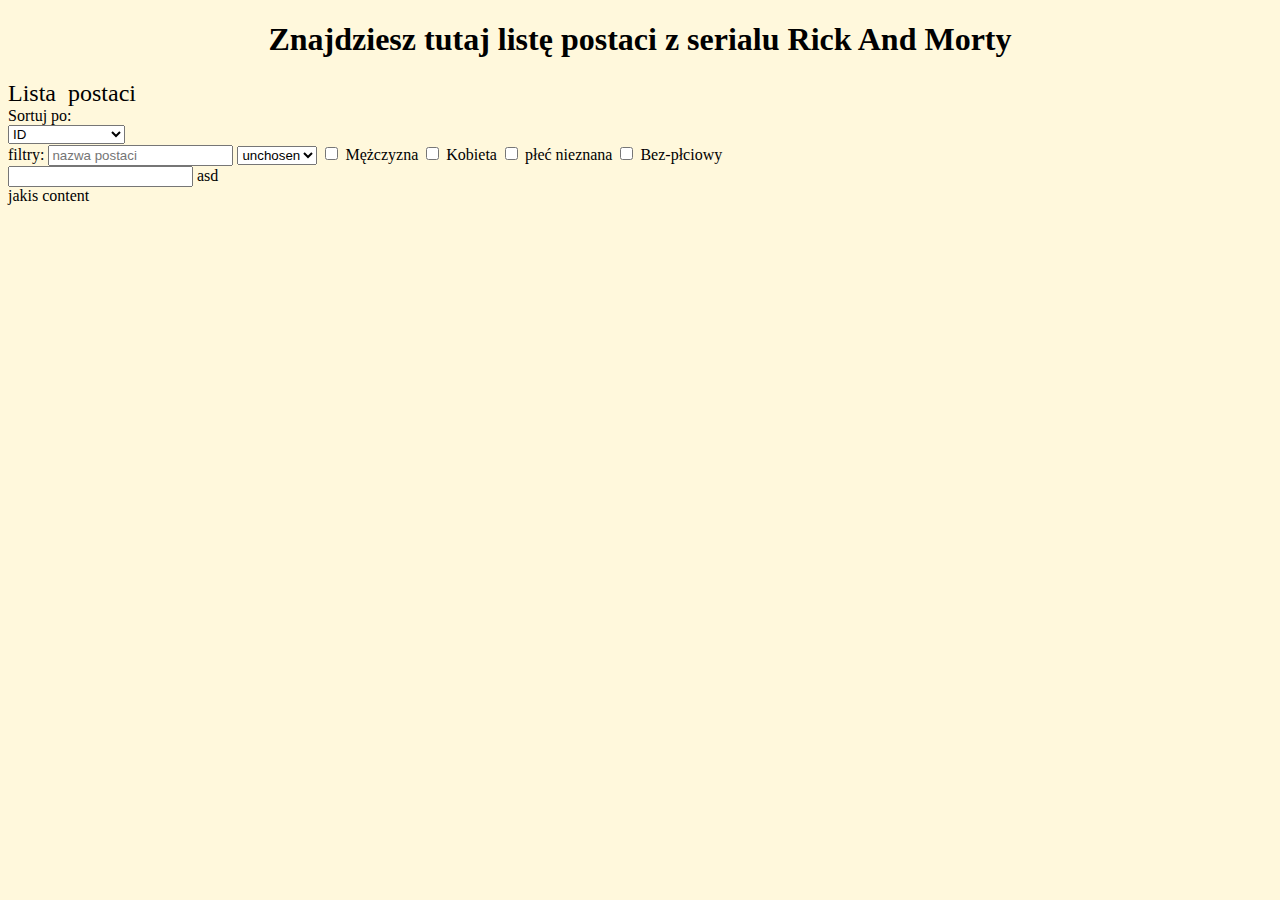
==== index.html @ c4208d33 "added the details chart, still have to fix few things" ====
<!DOCTYPE html>
<html lang="en">

<head>
    <meta charset="utf-8" />
    <title>Rick & Morty Characters</title>
    <script src="./script.js"></script>
    <link rel="stylesheet" href="./style.css">
</head>

<body>
    <div class="header">
        <h1>Znajdziesz tutaj listę postaci z serialu Rick And Morty</h1>
    </div>
    <div class="charsDisplay">
        <div class="charsDisplayInfo">Lista <div class="charsDisplayInfo" id="charsNumber"> </div> postaci</div>

        <div class="dislayOptionsBar">

            <div>Sortuj po:</div>
            <select id="sortType" onchange="sortArr()">
                <option value="byId">ID</option>
                <option value="byName">nazwa</option>
                <option value="byDate">data utworzenia</option>
                <option value="byGender">płci</option>
            </select>

            <div id="navigationBar">filtry:
                <input id="nameFilter" type="text" placeholder="nazwa postaci" onchange="activateFilters()">

                <select name="status" id="status" onchange="activateFilters()">
                    <option value="unchosen">unchosen</option>
                    <option value="alive">Alive</option>
                    <option value="dead">Dead</option>
                    <option value="unknown">Unknown</option>
                </select>

                <input type="checkbox" id="male" name="gender" onchange="activateFilters()">
                <label for="male">Mężczyzna</label>
                <input type="checkbox" name="gender" id="female" onchange="activateFilters()">
                <label for="female">Kobieta</label>
                <input type="checkbox" name="gender" id="gender-unknown" onchange="activateFilters()">
                <label for="gender-unknown">płeć nieznana</label>
                <input type="checkbox" name="gender" id="genderless" onchange="activateFilters()">
                <label for="genderless">Bez-płciowy</label>

                <div class="pagesInfo">
                    <input type="text" id="page" value="" onchange="displayRequest()">
                    <label id="pageId" for="page">asd</label>
                </div>
            </div>
        </div>
        <div class="charListContainer" id="idCharListContainer">
        </div>
    </div>
    <div id="testDiv">jakis content</div>
</body>

</html>
---- style.css ----
body {
    background-color: cornsilk;
}

.header {
    text-align: center;
}

.charsDisplayInfo {
    display: inline-block;
    font-family: fantasy;
    font-size: x-large;
}

.singleChar {
    display: flex;
    flex-direction: column;
}

.singleCharacter {
    display: flex;
    position: relative;
    background-color: aquamarine;
    border-style: ridge;
}

.charDescriptionHolder {
    display: flex;
    padding-left: 10px;
    flex-direction: column;
    justify-content: space-evenly;
    min-width: 200px;
    font-family: fantasy;
}

.detailCharDisplay {
    display: flex;
    position: absolute;
    left: 20px;
    top: 20px;
    z-index: 1;
    font-family: fantasy;
    font-size: xx-large;
    background-color: bisque;
}

.dataHolder{
    display: flex;
    flex-direction: column;
    justify-content: space-between;
}
.charDetailDescription{
    display: flex;
    /* justify-content: space-between; */
    align-items: center;
}
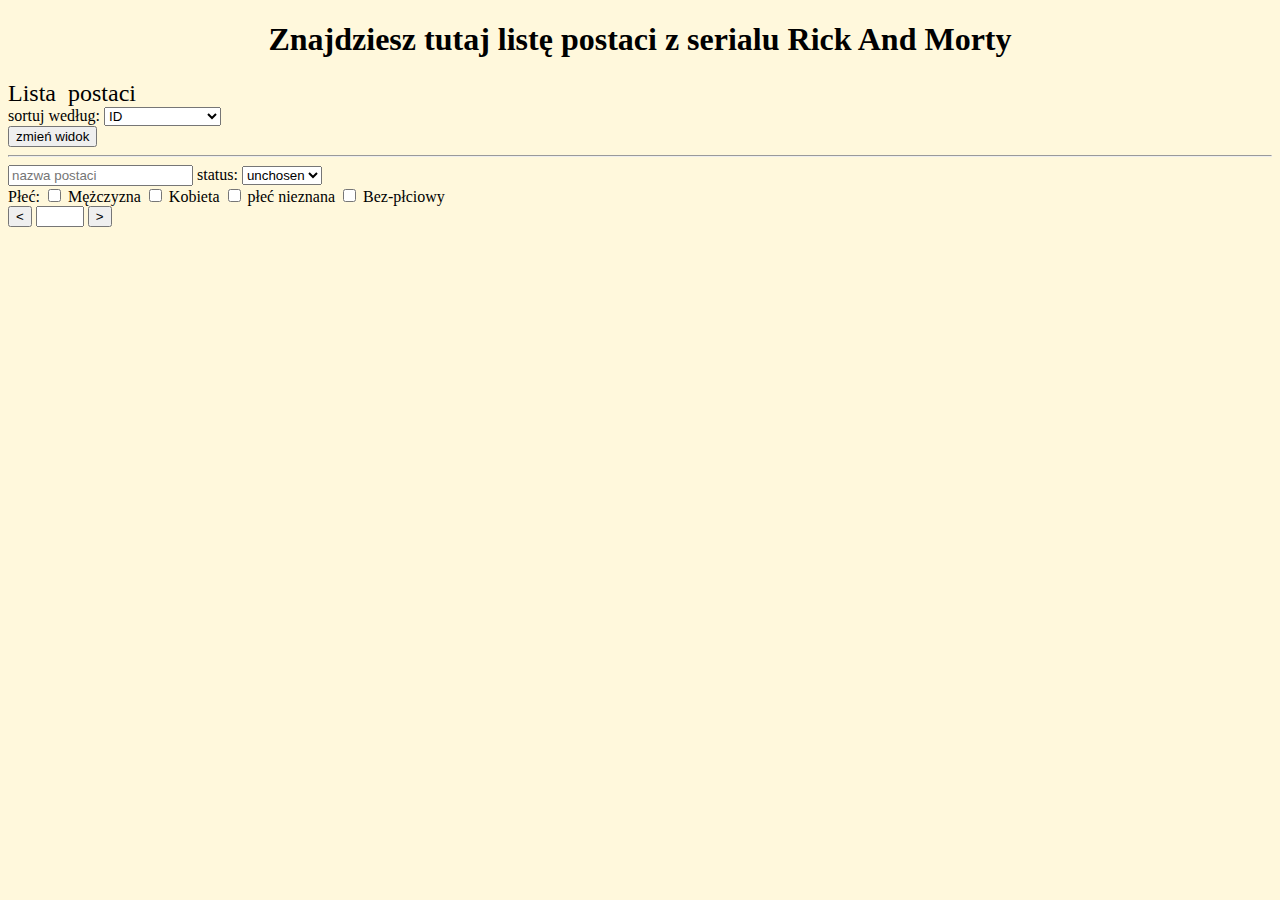
==== commit dd455ec3: "all the functionalities according task are finished" ====
--- a/index.html
+++ b/index.html
@@ -17,17 +17,25 @@
 
         <div class="dislayOptionsBar">
 
-            <div>Sortuj po:</div>
-            <select id="sortType" onchange="sortArr()">
-                <option value="byId">ID</option>
-                <option value="byName">nazwa</option>
-                <option value="byDate">data utworzenia</option>
-                <option value="byGender">płci</option>
-            </select>
 
-            <div id="navigationBar">filtry:
+            <section id="sortSection">
+                <label for="sortType">sortuj według: </label>
+                <select id="sortType" onchange="sortArr()">
+                    <option value="byId">ID</option>
+                    <option value="byName">nazwa</option>
+                    <option value="byDate">data utworzenia</option>
+                    <option value="byGender">płci</option>
+                </select>    
+            </section>
+
+            <button id="dispChangeButton" onclick="dispChange()">zmień widok</button>
+
+            <section id="navigationBar">
+            <hr>
+                <!-- <label for="navigationBar">filtry: </label> -->
                 <input id="nameFilter" type="text" placeholder="nazwa postaci" onchange="activateFilters()">
 
+                <label for="status">status: </label>
                 <select name="status" id="status" onchange="activateFilters()">
                     <option value="unchosen">unchosen</option>
                     <option value="alive">Alive</option>
@@ -35,25 +43,31 @@
                     <option value="unknown">Unknown</option>
                 </select>
 
-                <input type="checkbox" id="male" name="gender" onchange="activateFilters()">
-                <label for="male">Mężczyzna</label>
-                <input type="checkbox" name="gender" id="female" onchange="activateFilters()">
-                <label for="female">Kobieta</label>
-                <input type="checkbox" name="gender" id="gender-unknown" onchange="activateFilters()">
-                <label for="gender-unknown">płeć nieznana</label>
-                <input type="checkbox" name="gender" id="genderless" onchange="activateFilters()">
-                <label for="genderless">Bez-płciowy</label>
+                <section id="genderSection">
+                    <label for="genderSection">Płeć: </label>
+
+                    <input type="checkbox" id="male" name="gender" onchange="activateFilters()">
+                    <label for="male">Mężczyzna</label>
+                    <input type="checkbox" name="gender" id="female" onchange="activateFilters()">
+                    <label for="female">Kobieta</label>
+                    <input type="checkbox" name="gender" id="gender-unknown" onchange="activateFilters()">
+                    <label for="gender-unknown">płeć nieznana</label>
+                    <input type="checkbox" name="gender" id="genderless" onchange="activateFilters()">
+                    <label for="genderless">Bez-płciowy</label>    
+                </section>
 
                 <div class="pagesInfo">
+                    <button class="pageNav" onclick="previousPage()" ><</button>
                     <input type="text" id="page" value="" onchange="displayRequest()">
-                    <label id="pageId" for="page">asd</label>
+                    <button class="pageNav" onclick="nextPage()" >></button>
+                    <label id="pageId" for="page"></label>
                 </div>
-            </div>
+            </section>
         </div>
         <div class="charListContainer" id="idCharListContainer">
         </div>
     </div>
-    <div id="testDiv">jakis content</div>
+    <!-- <div id="testDiv">jakis content</div> -->
 </body>
 
 </html>--- a/style.css
+++ b/style.css
@@ -6,15 +6,21 @@
     text-align: center;
 }
 
+.pagesInfo input {
+    max-width: 40px;
+    text-align: center;
+}
+
+
 .charsDisplayInfo {
     display: inline-block;
     font-family: fantasy;
     font-size: x-large;
 }
 
-.singleChar {
+.charListContainer{
     display: flex;
-    flex-direction: column;
+    flex-direction: row;
 }
 
 .singleCharacter {
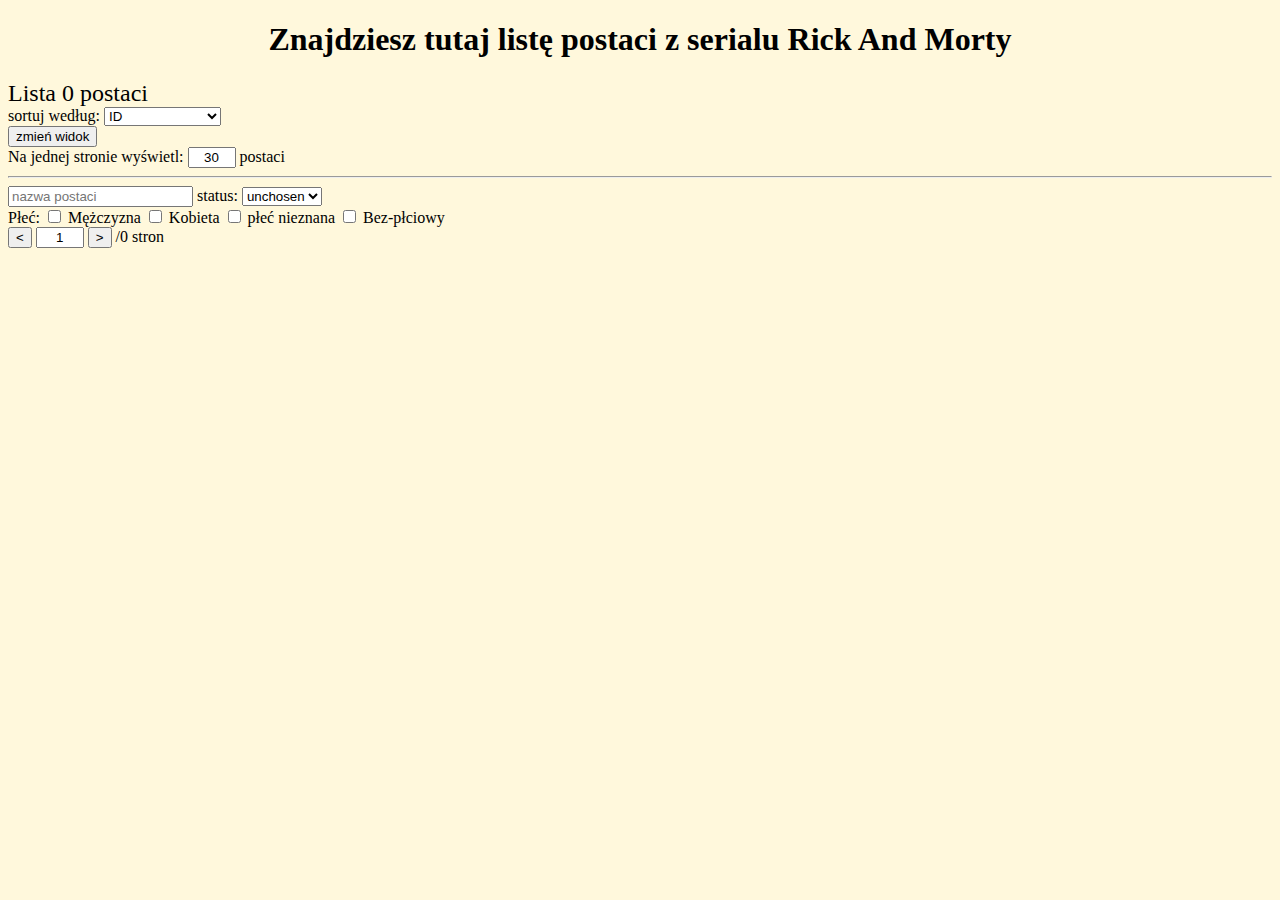
==== commit 1ab880c1: "added control over the inputs made some upgrades so the code is more readable prepared the code for " ====
--- a/index.html
+++ b/index.html
@@ -5,7 +5,8 @@
     <meta charset="utf-8" />
     <title>Rick & Morty Characters</title>
     <script src="./script.js"></script>
-    <link rel="stylesheet" href="./style.css">
+    <link id="baseStyleId" rel="stylesheet" href="./style-row.css">
+    <link id="secStyleId" rel="stylesheet" href="">
 </head>
 
 <body>
@@ -20,23 +21,28 @@
 
             <section id="sortSection">
                 <label for="sortType">sortuj według: </label>
-                <select id="sortType" onchange="sortArr()">
+                <select id="sortType">
                     <option value="byId">ID</option>
                     <option value="byName">nazwa</option>
                     <option value="byDate">data utworzenia</option>
                     <option value="byGender">płci</option>
-                </select>    
+                </select>
             </section>
 
-            <button id="dispChangeButton" onclick="dispChange()">zmień widok</button>
+            <button id="dispChangeButton">zmień widok</button>
 
+            <br>
+            <label for="itemsOnPageId">Na jednej stronie wyświetl: </label>
+            <input id="itemsOnPageId" type="text" value="">
+            <label for="itemsOnPageId">postaci</label>
+            
             <section id="navigationBar">
-            <hr>
+                <hr>
                 <!-- <label for="navigationBar">filtry: </label> -->
-                <input id="nameFilter" type="text" placeholder="nazwa postaci" onchange="activateFilters()">
+                <input id="nameFilter" type="text" placeholder="nazwa postaci">
 
                 <label for="status">status: </label>
-                <select name="status" id="status" onchange="activateFilters()">
+                <select name="status" id="status">
                     <option value="unchosen">unchosen</option>
                     <option value="alive">Alive</option>
                     <option value="dead">Dead</option>
@@ -46,20 +52,20 @@
                 <section id="genderSection">
                     <label for="genderSection">Płeć: </label>
 
-                    <input type="checkbox" id="male" name="gender" onchange="activateFilters()">
+                    <input type="checkbox" id="male" name="gender">
                     <label for="male">Mężczyzna</label>
-                    <input type="checkbox" name="gender" id="female" onchange="activateFilters()">
+                    <input type="checkbox" name="gender" id="female">
                     <label for="female">Kobieta</label>
-                    <input type="checkbox" name="gender" id="gender-unknown" onchange="activateFilters()">
+                    <input type="checkbox" name="gender" id="gender-unknown">
                     <label for="gender-unknown">płeć nieznana</label>
-                    <input type="checkbox" name="gender" id="genderless" onchange="activateFilters()">
-                    <label for="genderless">Bez-płciowy</label>    
+                    <input type="checkbox" name="gender" id="genderless">
+                    <label for="genderless">Bez-płciowy</label>
                 </section>
 
                 <div class="pagesInfo">
-                    <button class="pageNav" onclick="previousPage()" ><</button>
-                    <input type="text" id="page" value="" onchange="displayRequest()">
-                    <button class="pageNav" onclick="nextPage()" >></button>
+                    <button class="pageNav" id="prevPageButtonId"><</button>
+                    <input type="text" id="page" value="">
+                    <button class="pageNav" id="nextPageButtonId">></button>
                     <label id="pageId" for="page"></label>
                 </div>
             </section>
--- a/style-row.css
+++ b/style-row.css
@@ -0,0 +1,70 @@
+body {
+    background-color: cornsilk;
+}
+
+.header {
+    text-align: center;
+}
+
+.pagesInfo input {
+    max-width: 40px;
+    text-align: center;
+}
+
+
+.charsDisplayInfo {
+    display: inline-block;
+    font-family: fantasy;
+    font-size: x-large;
+}
+
+.charListContainer{
+    display: flex;
+    flex-direction: row;
+}
+
+.singleCharacter {
+    display: flex;
+    position: relative;
+    background-color: aquamarine;
+    border-style: ridge;
+}
+
+.charImageHolder {
+    display: flex;
+}
+
+.charDescriptionHolder {
+    display: flex;
+    padding-left: 10px;
+    flex-direction: column;
+    justify-content: space-evenly;
+    min-width: 200px;
+    font-family: fantasy;
+}
+
+.detailCharDisplay {
+    display: flex;
+    position: absolute;
+    left: 20px;
+    top: 20px;
+    z-index: 1;
+    font-family: fantasy;
+    font-size: xx-large;
+    background-color: bisque;
+}
+
+.dataHolder{
+    display: flex;
+    flex-direction: column;
+    justify-content: space-between;
+}
+.charDetailDescription{
+    display: flex;
+    align-items: center;
+}
+
+#itemsOnPageId {
+    width: 40px;
+    text-align: center;
+}